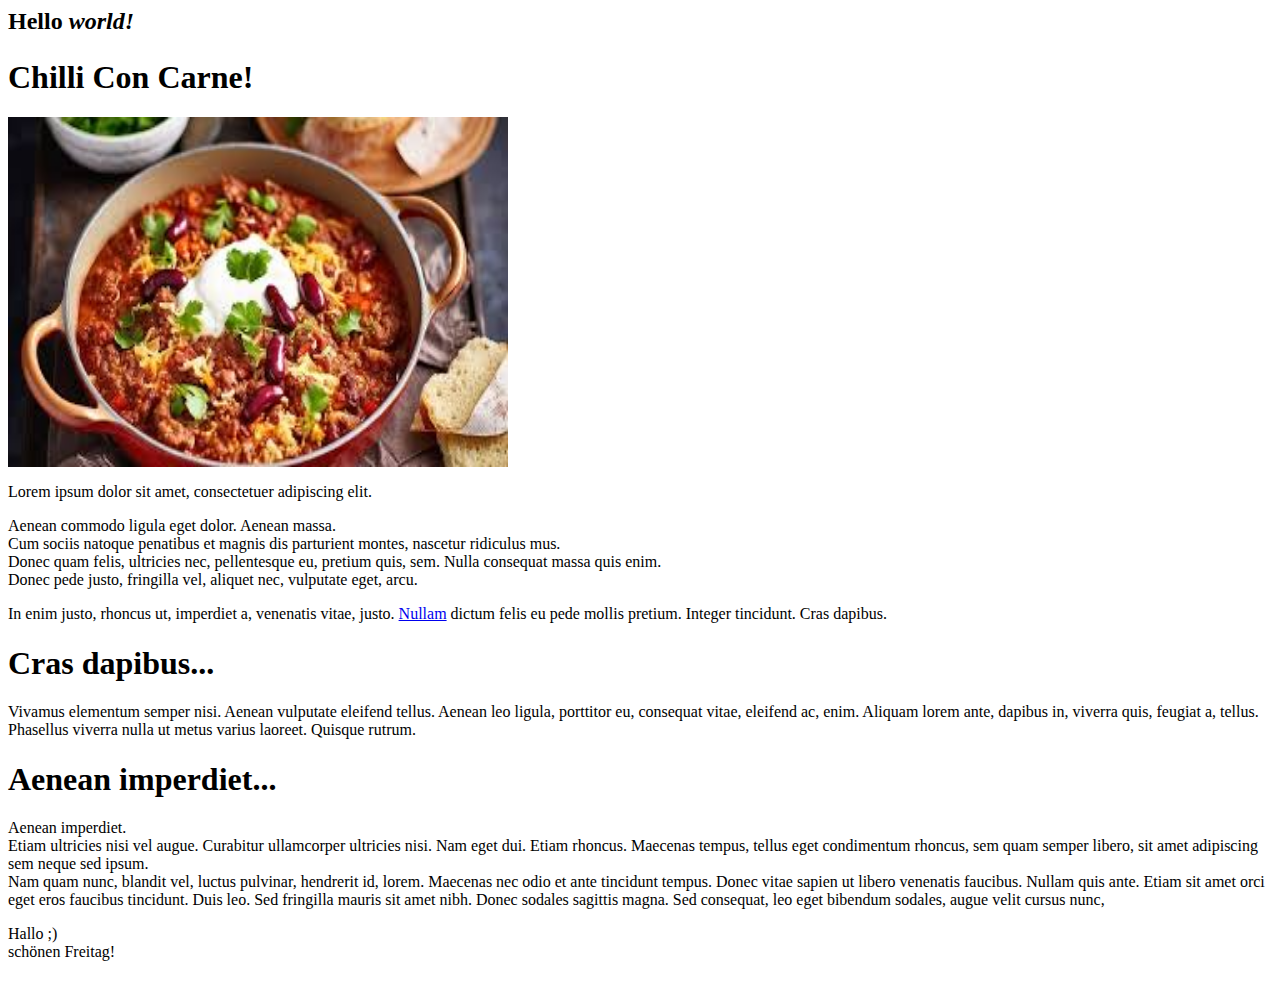
==== hello.html @ ab898076 "Add files via upload" ====
<html>
	<head>
		<title>My first webpage</title>
	</head>
	<body>
	<h2><p><b>Hello</b> <i>world!</i></p></h2>
	<h1>Chilli Con Carne!</h1>
	<img src="chilliconcarne.jpg" alt="Mein Leibgericht" style="width:500px;height:350px;">
	<p>Lorem ipsum dolor sit amet, consectetuer adipiscing elit. </p>Aenean commodo ligula eget dolor. Aenean massa. </br>Cum sociis natoque penatibus et magnis dis parturient montes, nascetur ridiculus mus. </br>Donec quam felis, ultricies nec, pellentesque eu, pretium quis, sem. Nulla consequat massa quis enim. </br>Donec pede justo, fringilla vel, aliquet nec, vulputate eget, arcu.
<p>In enim justo, rhoncus ut, imperdiet a, venenatis vitae, justo. 
	<a  href="https://www.google.de">Nullam</a> dictum felis eu pede mollis pretium. Integer tincidunt. Cras dapibus.
	<h1>Cras dapibus...</h1>
</p>Vivamus elementum semper nisi. Aenean vulputate eleifend tellus. Aenean leo ligula, porttitor eu, consequat vitae, eleifend ac, enim. Aliquam lorem ante, dapibus in, viverra quis, feugiat a, tellus.
</br>Phasellus viverra nulla ut metus varius laoreet. Quisque rutrum.
	<h1>Aenean imperdiet...</h1>
<p>Aenean imperdiet.</br> Etiam ultricies nisi vel augue. Curabitur ullamcorper ultricies nisi. Nam eget dui. Etiam rhoncus. Maecenas tempus, tellus eget condimentum rhoncus, sem quam semper libero, sit amet adipiscing sem neque sed ipsum. </br>Nam quam nunc, blandit vel, luctus pulvinar, hendrerit id, lorem. Maecenas nec odio et ante tincidunt tempus. Donec vitae sapien ut libero venenatis faucibus. Nullam quis ante. Etiam sit amet orci eget eros faucibus tincidunt. Duis leo. Sed fringilla mauris sit amet nibh. Donec sodales sagittis magna. Sed consequat, leo eget bibendum sodales, augue velit cursus nunc,</p>
	<table><p>Hallo ;)</br>	
	schönen Freitag!</p>
	</table>
	</body>
</html>
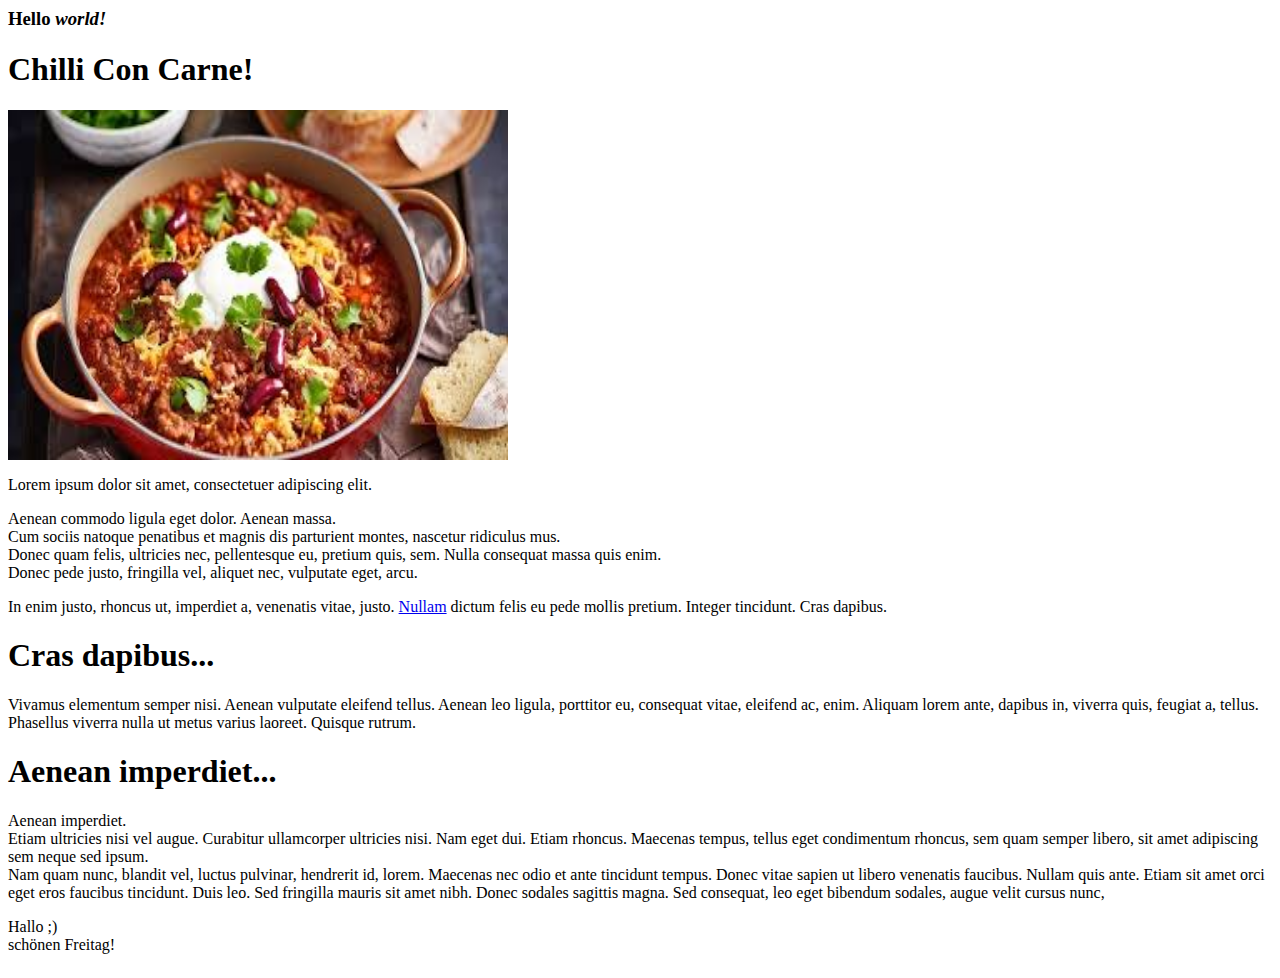
==== commit a6ef76aa: "Update hello.html" ====
--- a/hello.html
+++ b/hello.html
@@ -3,7 +3,7 @@
 		<title>My first webpage</title>
 	</head>
 	<body>
-	<h2><p><b>Hello</b> <i>world!</i></p></h2>
+	<h3><p><b>Hello</b> <i>world!</i></p></h3>
 	<h1>Chilli Con Carne!</h1>
 	<img src="chilliconcarne.jpg" alt="Mein Leibgericht" style="width:500px;height:350px;">
 	<p>Lorem ipsum dolor sit amet, consectetuer adipiscing elit. </p>Aenean commodo ligula eget dolor. Aenean massa. </br>Cum sociis natoque penatibus et magnis dis parturient montes, nascetur ridiculus mus. </br>Donec quam felis, ultricies nec, pellentesque eu, pretium quis, sem. Nulla consequat massa quis enim. </br>Donec pede justo, fringilla vel, aliquet nec, vulputate eget, arcu.
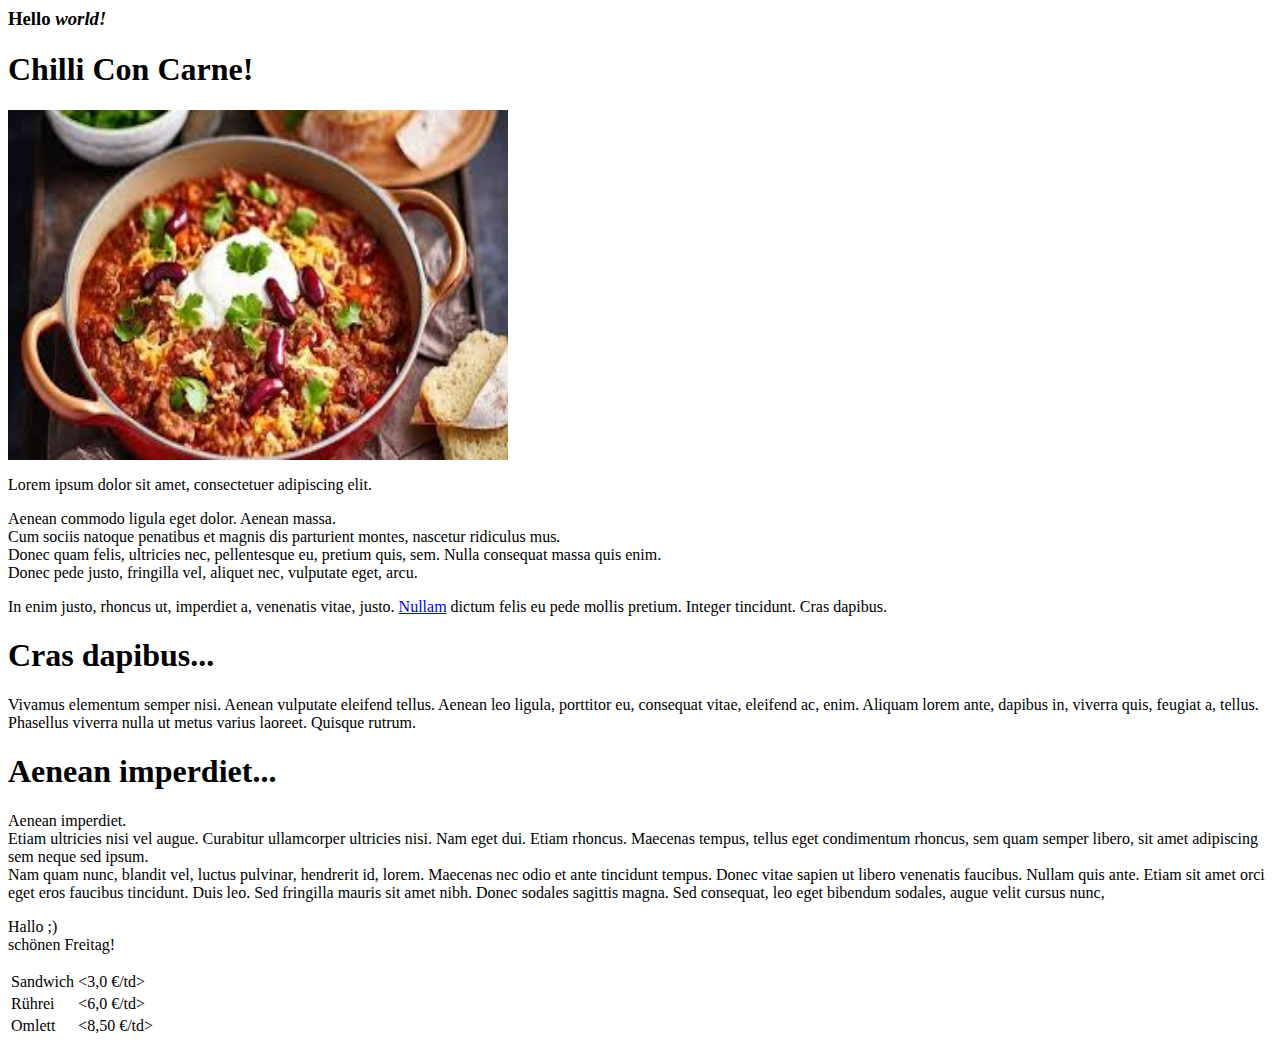
==== commit aa0b7063: "Update hello.html" ====
--- a/hello.html
+++ b/hello.html
@@ -1,6 +1,6 @@
 <html>
 	<head>
-		<title>My first webpage</title>
+		<title>My second webpage</title>
 	</head>
 	<body>
 	<h3><p><b>Hello</b> <i>world!</i></p></h3>
@@ -14,7 +14,21 @@
 </br>Phasellus viverra nulla ut metus varius laoreet. Quisque rutrum.
 	<h1>Aenean imperdiet...</h1>
 <p>Aenean imperdiet.</br> Etiam ultricies nisi vel augue. Curabitur ullamcorper ultricies nisi. Nam eget dui. Etiam rhoncus. Maecenas tempus, tellus eget condimentum rhoncus, sem quam semper libero, sit amet adipiscing sem neque sed ipsum. </br>Nam quam nunc, blandit vel, luctus pulvinar, hendrerit id, lorem. Maecenas nec odio et ante tincidunt tempus. Donec vitae sapien ut libero venenatis faucibus. Nullam quis ante. Etiam sit amet orci eget eros faucibus tincidunt. Duis leo. Sed fringilla mauris sit amet nibh. Donec sodales sagittis magna. Sed consequat, leo eget bibendum sodales, augue velit cursus nunc,</p>
-	<table><p>Hallo ;)</br>	
+	<table>
+		<tr>
+			<td>Sandwich</td>
+			<td><3,0 €/td>
+		</tr>
+		<tr>
+			<td>Rührei</td>
+			<td><6,0 €/td>
+		</tr>
+<tr>
+			<td>Omlett</td>
+			<td><8,50 €/td>
+		</tr>
+
+		<p>Hallo ;)</br>	
 	schönen Freitag!</p>
 	</table>
 	</body>
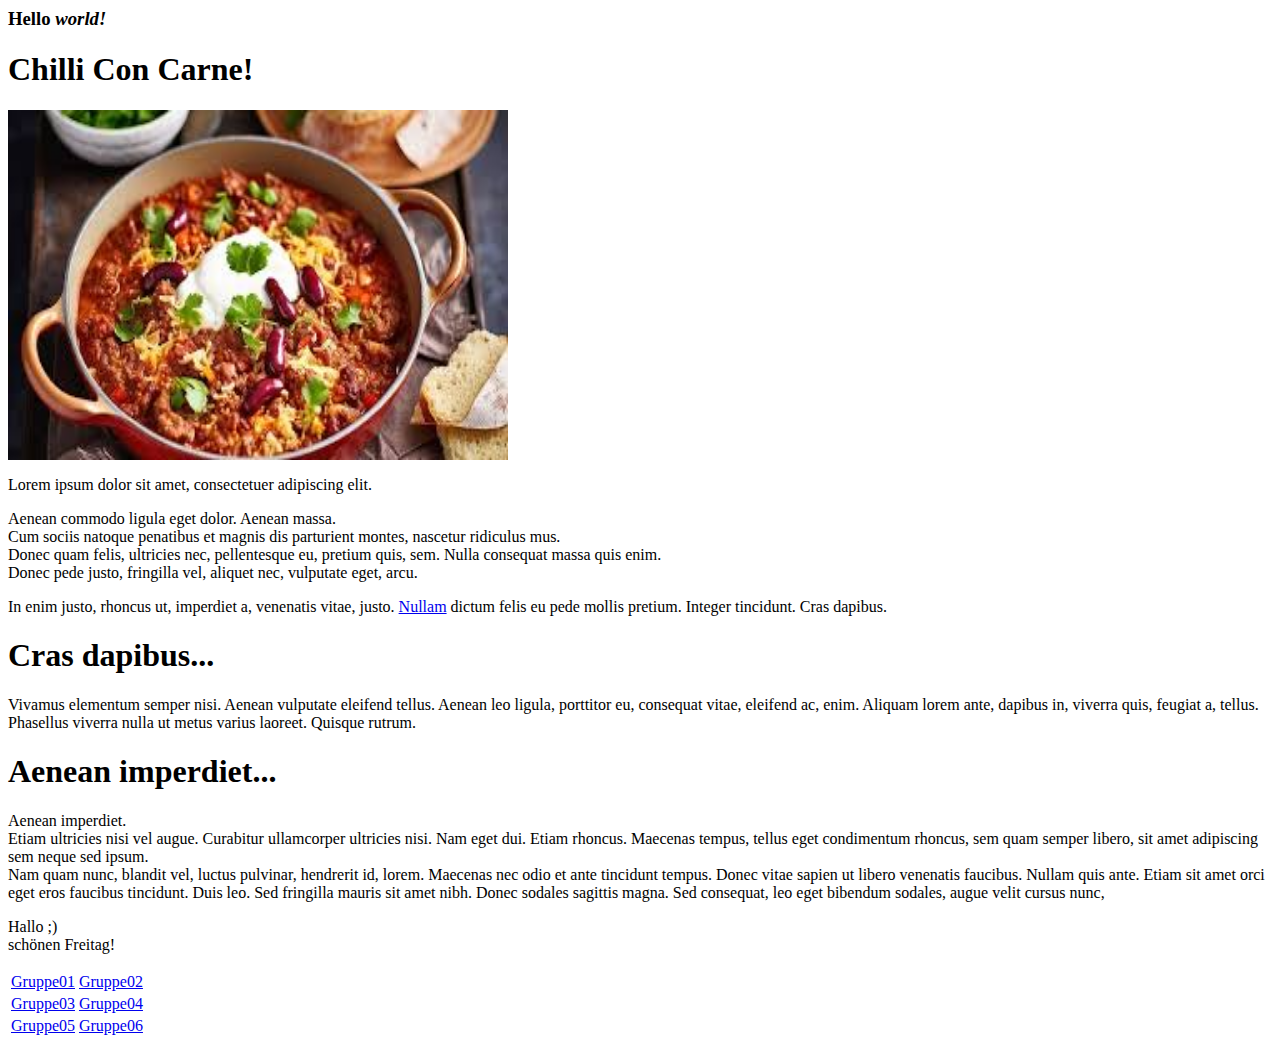
==== commit 64262308: "Update hello.html" ====
--- a/hello.html
+++ b/hello.html
@@ -8,7 +8,7 @@
 	<img src="chilliconcarne.jpg" alt="Mein Leibgericht" style="width:500px;height:350px;">
 	<p>Lorem ipsum dolor sit amet, consectetuer adipiscing elit. </p>Aenean commodo ligula eget dolor. Aenean massa. </br>Cum sociis natoque penatibus et magnis dis parturient montes, nascetur ridiculus mus. </br>Donec quam felis, ultricies nec, pellentesque eu, pretium quis, sem. Nulla consequat massa quis enim. </br>Donec pede justo, fringilla vel, aliquet nec, vulputate eget, arcu.
 <p>In enim justo, rhoncus ut, imperdiet a, venenatis vitae, justo. 
-	<a  href="https://www.google.de">Nullam</a> dictum felis eu pede mollis pretium. Integer tincidunt. Cras dapibus.
+	<a  href="https://gruppe12.pages.dev/teamwork">Nullam</a> dictum felis eu pede mollis pretium. Integer tincidunt. Cras dapibus.
 	<h1>Cras dapibus...</h1>
 </p>Vivamus elementum semper nisi. Aenean vulputate eleifend tellus. Aenean leo ligula, porttitor eu, consequat vitae, eleifend ac, enim. Aliquam lorem ante, dapibus in, viverra quis, feugiat a, tellus.
 </br>Phasellus viverra nulla ut metus varius laoreet. Quisque rutrum.
@@ -16,16 +16,16 @@
 <p>Aenean imperdiet.</br> Etiam ultricies nisi vel augue. Curabitur ullamcorper ultricies nisi. Nam eget dui. Etiam rhoncus. Maecenas tempus, tellus eget condimentum rhoncus, sem quam semper libero, sit amet adipiscing sem neque sed ipsum. </br>Nam quam nunc, blandit vel, luctus pulvinar, hendrerit id, lorem. Maecenas nec odio et ante tincidunt tempus. Donec vitae sapien ut libero venenatis faucibus. Nullam quis ante. Etiam sit amet orci eget eros faucibus tincidunt. Duis leo. Sed fringilla mauris sit amet nibh. Donec sodales sagittis magna. Sed consequat, leo eget bibendum sodales, augue velit cursus nunc,</p>
 	<table>
 		<tr>
-			<td>Sandwich</td>
-			<td><3,0 €/td>
+			<td><a  href="https://gruppe01.pages.dev">Gruppe01</a></td>
+			<td><a  href="https://gruppe02.pages.dev">Gruppe02</a></td>
 		</tr>
 		<tr>
-			<td>Rührei</td>
-			<td><6,0 €/td>
+			<td><a  href="https://gruppe03.pages.dev">Gruppe03</a></td>
+			<td><a  href="https://gruppe04.pages.dev">Gruppe04</a></td>
 		</tr>
 <tr>
-			<td>Omlett</td>
-			<td><8,50 €/td>
+			<td><a  href="https://gruppe05.pages.dev">Gruppe05</a></td>
+			<td><a  href="https://gruppe06.pages.dev">Gruppe06</a></td>
 		</tr>
 
 		<p>Hallo ;)</br>	
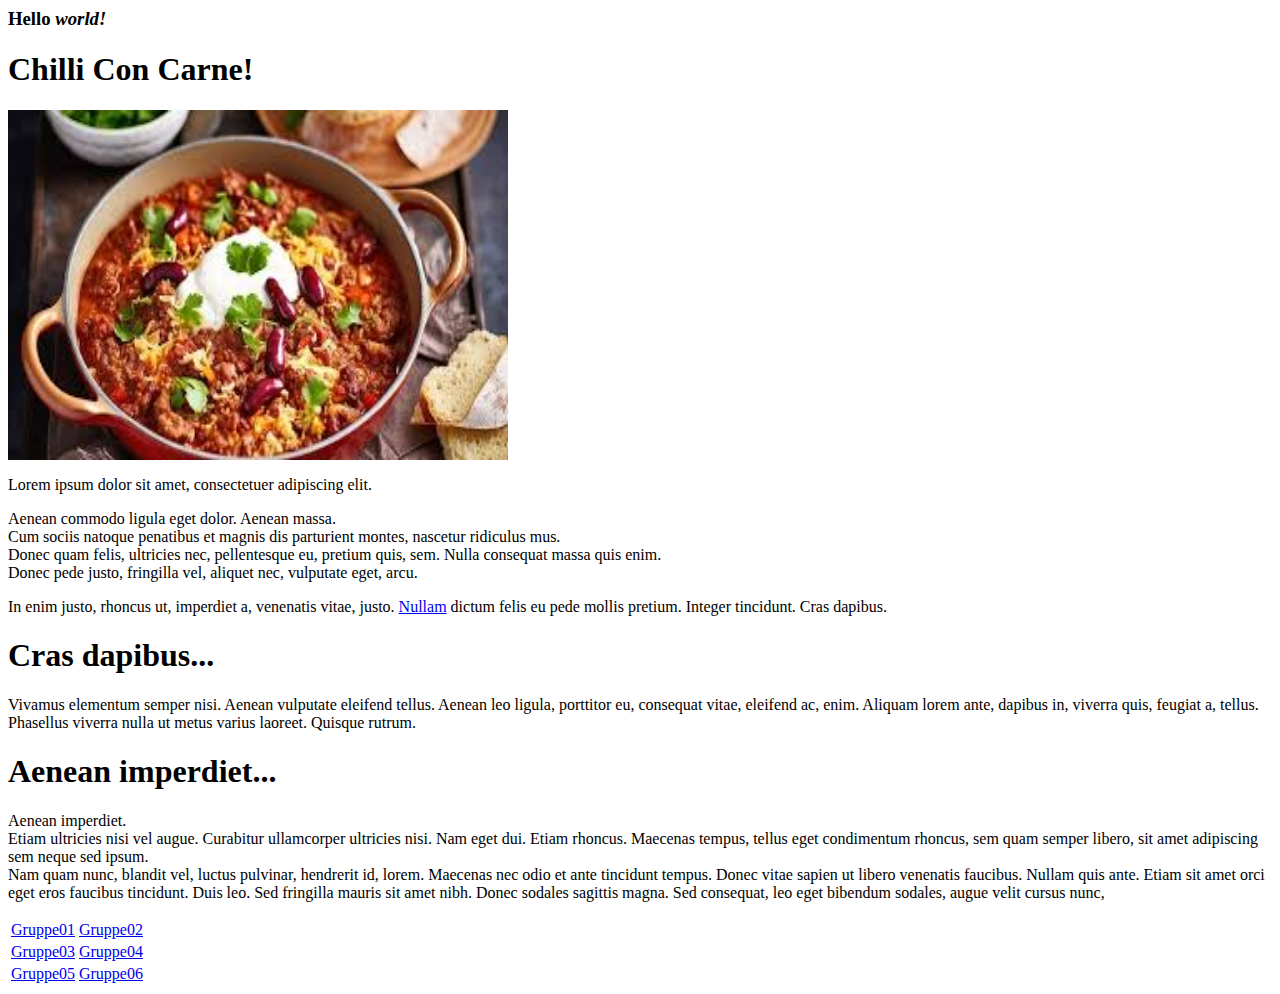
==== commit 79558d96: "Update hello.html" ====
--- a/hello.html
+++ b/hello.html
@@ -27,9 +27,6 @@
 			<td><a  href="https://gruppe05.pages.dev">Gruppe05</a></td>
 			<td><a  href="https://gruppe06.pages.dev">Gruppe06</a></td>
 		</tr>
-
-		<p>Hallo ;)</br>	
-	schönen Freitag!</p>
 	</table>
 	</body>
 </html>
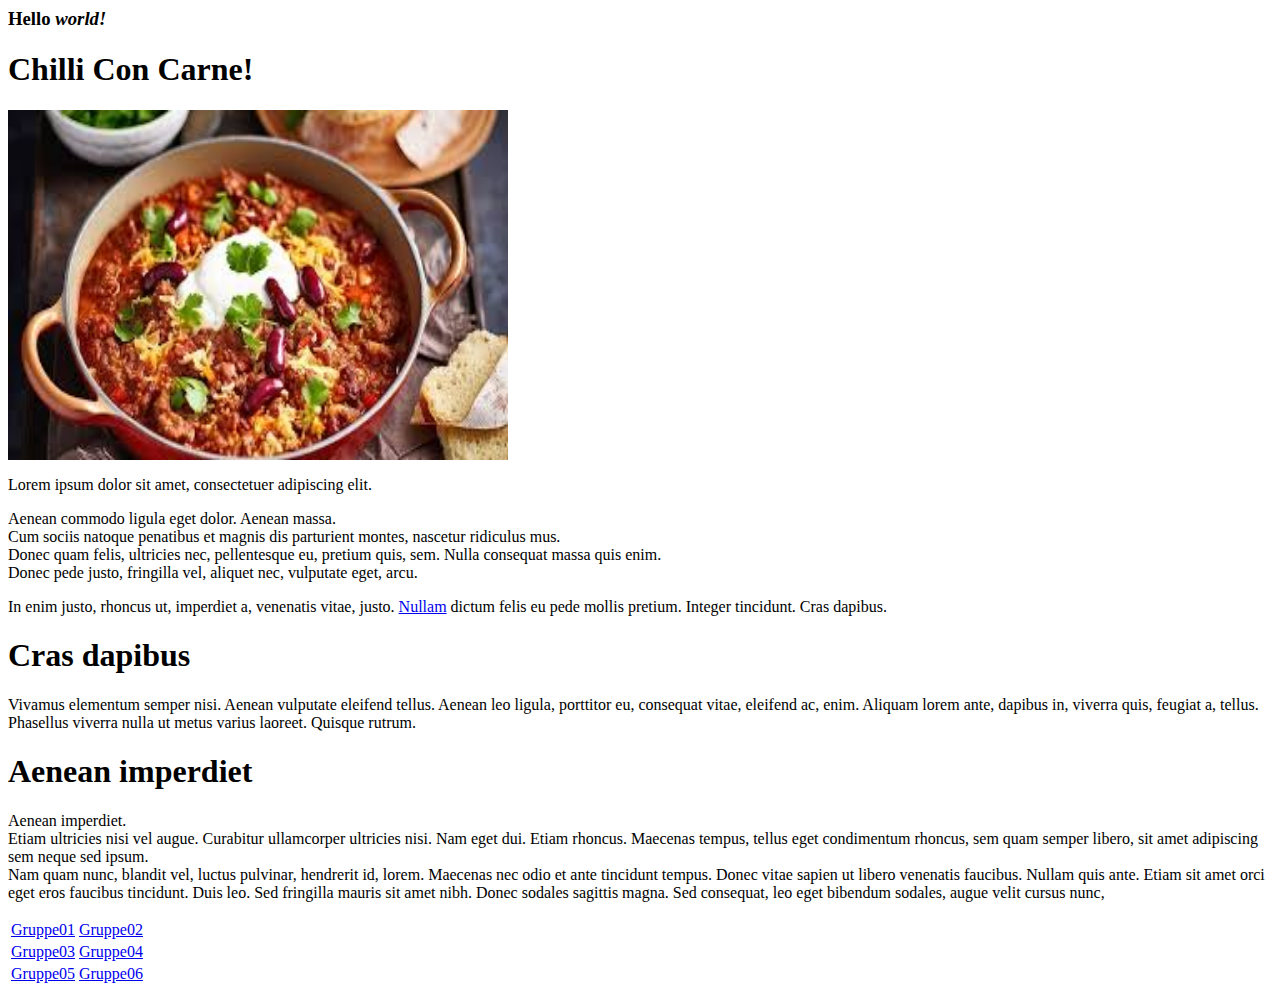
==== commit 21df4b38: "Update hello.html" ====
--- a/hello.html
+++ b/hello.html
@@ -9,10 +9,10 @@
 	<p>Lorem ipsum dolor sit amet, consectetuer adipiscing elit. </p>Aenean commodo ligula eget dolor. Aenean massa. </br>Cum sociis natoque penatibus et magnis dis parturient montes, nascetur ridiculus mus. </br>Donec quam felis, ultricies nec, pellentesque eu, pretium quis, sem. Nulla consequat massa quis enim. </br>Donec pede justo, fringilla vel, aliquet nec, vulputate eget, arcu.
 <p>In enim justo, rhoncus ut, imperdiet a, venenatis vitae, justo. 
 	<a  href="https://gruppe12.pages.dev/teamwork">Nullam</a> dictum felis eu pede mollis pretium. Integer tincidunt. Cras dapibus.
-	<h1>Cras dapibus...</h1>
+	<h1>Cras dapibus</h1>
 </p>Vivamus elementum semper nisi. Aenean vulputate eleifend tellus. Aenean leo ligula, porttitor eu, consequat vitae, eleifend ac, enim. Aliquam lorem ante, dapibus in, viverra quis, feugiat a, tellus.
 </br>Phasellus viverra nulla ut metus varius laoreet. Quisque rutrum.
-	<h1>Aenean imperdiet...</h1>
+	<h1>Aenean imperdiet</h1>
 <p>Aenean imperdiet.</br> Etiam ultricies nisi vel augue. Curabitur ullamcorper ultricies nisi. Nam eget dui. Etiam rhoncus. Maecenas tempus, tellus eget condimentum rhoncus, sem quam semper libero, sit amet adipiscing sem neque sed ipsum. </br>Nam quam nunc, blandit vel, luctus pulvinar, hendrerit id, lorem. Maecenas nec odio et ante tincidunt tempus. Donec vitae sapien ut libero venenatis faucibus. Nullam quis ante. Etiam sit amet orci eget eros faucibus tincidunt. Duis leo. Sed fringilla mauris sit amet nibh. Donec sodales sagittis magna. Sed consequat, leo eget bibendum sodales, augue velit cursus nunc,</p>
 	<table>
 		<tr>
